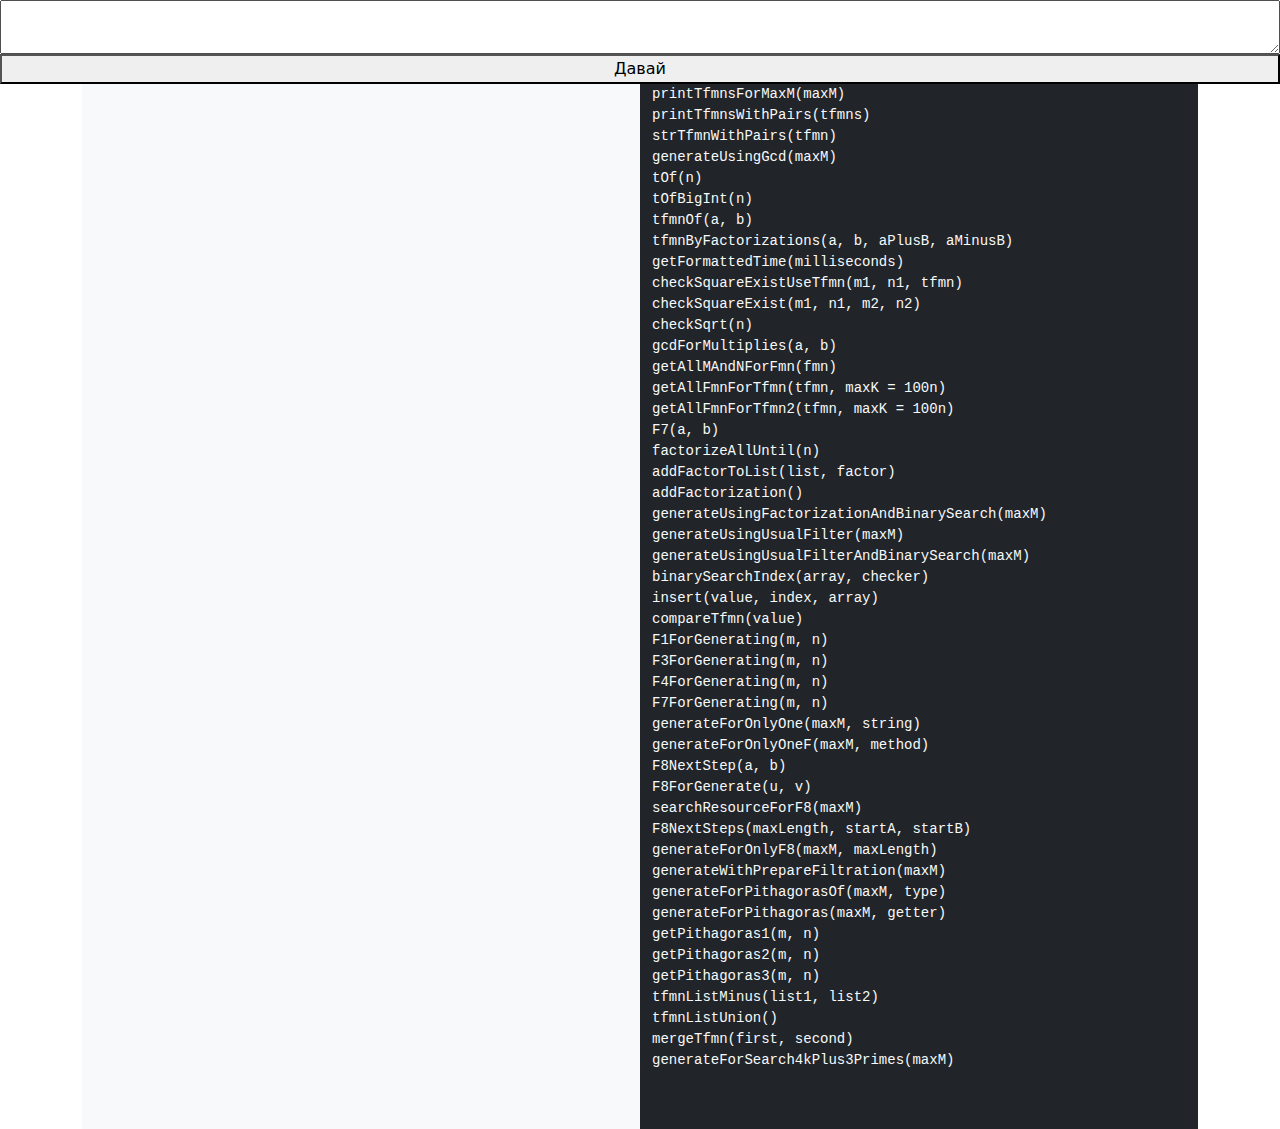
==== Console/index.html @ f6f9de38 "Added console" ====
<!DOCTYPE html>
<html lang="en">
<head>
    <meta charset="UTF-8">
    <meta http-equiv="X-UA-Compatible" content="IE=edge">
    <meta name="viewport" content="width=device-width, initial-scale=1.0">
    <title>MagicSquare</title>
    <link rel="stylesheet" href="../bootstrap-5/css/bootstrap.min.css">
    <link rel="stylesheet" href="../css/main.css">
</head>

<body>



    <textarea id = "input">
    </textarea>
    <button id = "startButton">
        Давай
    </button>
    <div class="container">
        <div class="row">
            <div id = "output" class="col-6 bg-light text-dark">

            </div>
            <div class="col-6 bg-dark text-light">
                <pre>
<code>printTfmnsForMaxM(maxM)
printTfmnsWithPairs(tfmns)
strTfmnWithPairs(tfmn)
generateUsingGcd(maxM)
tOf(n)
tOfBigInt(n)
tfmnOf(a, b)
tfmnByFactorizations(a, b, aPlusB, aMinusB)
getFormattedTime(milliseconds)
checkSquareExistUseTfmn(m1, n1, tfmn)
checkSquareExist(m1, n1, m2, n2)
checkSqrt(n)
gcdForMultiplies(a, b)
getAllMAndNForFmn(fmn)
getAllFmnForTfmn(tfmn, maxK = 100n)
getAllFmnForTfmn2(tfmn, maxK = 100n)
F7(a, b)
factorizeAllUntil(n)
addFactorToList(list, factor)
addFactorization()
generateUsingFactorizationAndBinarySearch(maxM)
generateUsingUsualFilter(maxM)
generateUsingUsualFilterAndBinarySearch(maxM)
binarySearchIndex(array, checker)
insert(value, index, array)
compareTfmn(value)
F1ForGenerating(m, n)
F3ForGenerating(m, n)
F4ForGenerating(m, n)
F7ForGenerating(m, n)
generateForOnlyOne(maxM, string)
generateForOnlyOneF(maxM, method)
F8NextStep(a, b)
F8ForGenerate(u, v)
searchResourceForF8(maxM)
F8NextSteps(maxLength, startA, startB)
generateForOnlyF8(maxM, maxLength)
generateWithPrepareFiltration(maxM)
generateForPithagorasOf(maxM, type)
generateForPithagoras(maxM, getter)
getPithagoras1(m, n)
getPithagoras2(m, n)
getPithagoras3(m, n)
tfmnListMinus(list1, list2)
tfmnListUnion()
mergeTfmn(first, second)
generateForSearch4kPlus3Primes(maxM)
                    </code>
                </pre>
            </div>
        </div>
    </div>


    <script src="../jQuery/jQuery.js"></script>
    <script src="../js/math.js"></script>
    <script src="../js/polynomials.js"></script>
    <script src="../js/polynomials2.js"></script>
    <script src="../js/multiply/square.js"></script>
    <script src="../js/rsa.js"></script>
    <script src="../js/generator.js"></script>
    <script>
        console.logs = [];
        const clog = console.log.bind(console);
        console.log = (...args) => {
            console.logs.push(args.toString())
            drawLogs(console.logs)
            clog(args.toString());
        }

        document.getElementById("startButton").onclick = () => {
            let input = document.getElementById("input")
            let output = document.getElementById("output")
            let text = input.value
            input.value = ""
            let result = eval(text)
            console.log(result)
        }

        let drawLogs = (logs) => {
            let output = document.getElementById("output")
            output.innerHTML = ""
            for (let log of logs) {
                let elem = document.createElement('div')
                elem.innerText = log
                elem.style.border = "1px solid #123456"
                elem.style.margin = "2px"
                elem.style.padding = "1px"
                output.prepend(elem)
            }
        }

        document.addEventListener('keydown', function(event) {
            if (event.key == 'Enter') {
                document.getElementById("startButton").click()
                event.preventDefault()
            }
        });
    </script>
</body>


</html>
---- css/main.css ----
@media (max-width: 1200px){
    .content{
        flex-direction: column;
    }

    #leftPanel {
        position: fixed;
        bottom: 0px;
        width: 100%;
        height: 30%;
        display: flex;
        flex-direction: row !important;
        overflow: scroll;
    }

    #leftPanel h6 {
        display: none;
    }

    #square {
        position: absolute !important;
        right: 20% !important;
    }

    .squareElement {
        width: 120px !important;
        height: 120px !important;
        line-height: 120px !important;
        font-size: medium !important;
    }
}

body {
    display: flex;
    flex-direction: column;
    margin: 0;
}

input {
    cursor:text !important;
}

input:focus {
    outline: 1px solid white !important;
}

.content {
    display: flex;
    flex-direction: row;
    flex: 1;
}

.leftPanel{
    width: 50%;
}

.squareLine {
    display: flex;
}

.squareElement {
    box-sizing: border-box;
    margin-top: 2px;
    margin-left: 2px;
    width: 180px;
    height: 180px;
    line-height: 180px;
    text-align: center;
    font-size: larger;
    border: 1px black solid;
    -moz-user-select: none;
    -khtml-user-select: none;
    -webkit-user-select: none;
    user-select: none;
}

#square {
    position: fixed;
    right: 1%;
    top: 10%;
    align-self: center;
    width: 50%;
}

.square {
    display: flex;
    flex-direction: column;
    justify-content: center;
    align-items: center;
}

.red {
    color: red;
    font-weight: bold;
    border-color: red;
    border-width: 2px;
}

.row button {
    margin: 1px 2px;
}

.row {
    padding-left: 0px;
    padding-right: 0px;
    margin-left: 0px;
    margin-right: 0px;
}

.col {
    margin-left: 0px;
    margin-right: 0px;
}

div.btn:hover, input.btn:hover {
    color: #f8f9fa;
    background-color: #212529;
}

div.btn{
    margin: 1px 2px;
    cursor: default;
}

.step-sm {
    margin-top: 1px;
}

.step-lg {
    margin-top: 15px;
}

.square-container {
    display: flex;
    flex-direction: row;
    align-items: center;
}

.square-wrapper {
    display: flex;
    flex-direction: column;
    align-items: center;
    justify-content: center;
    margin: 20px;
}

.small-input {
    width: 60px;
    font-size: 24px;
}
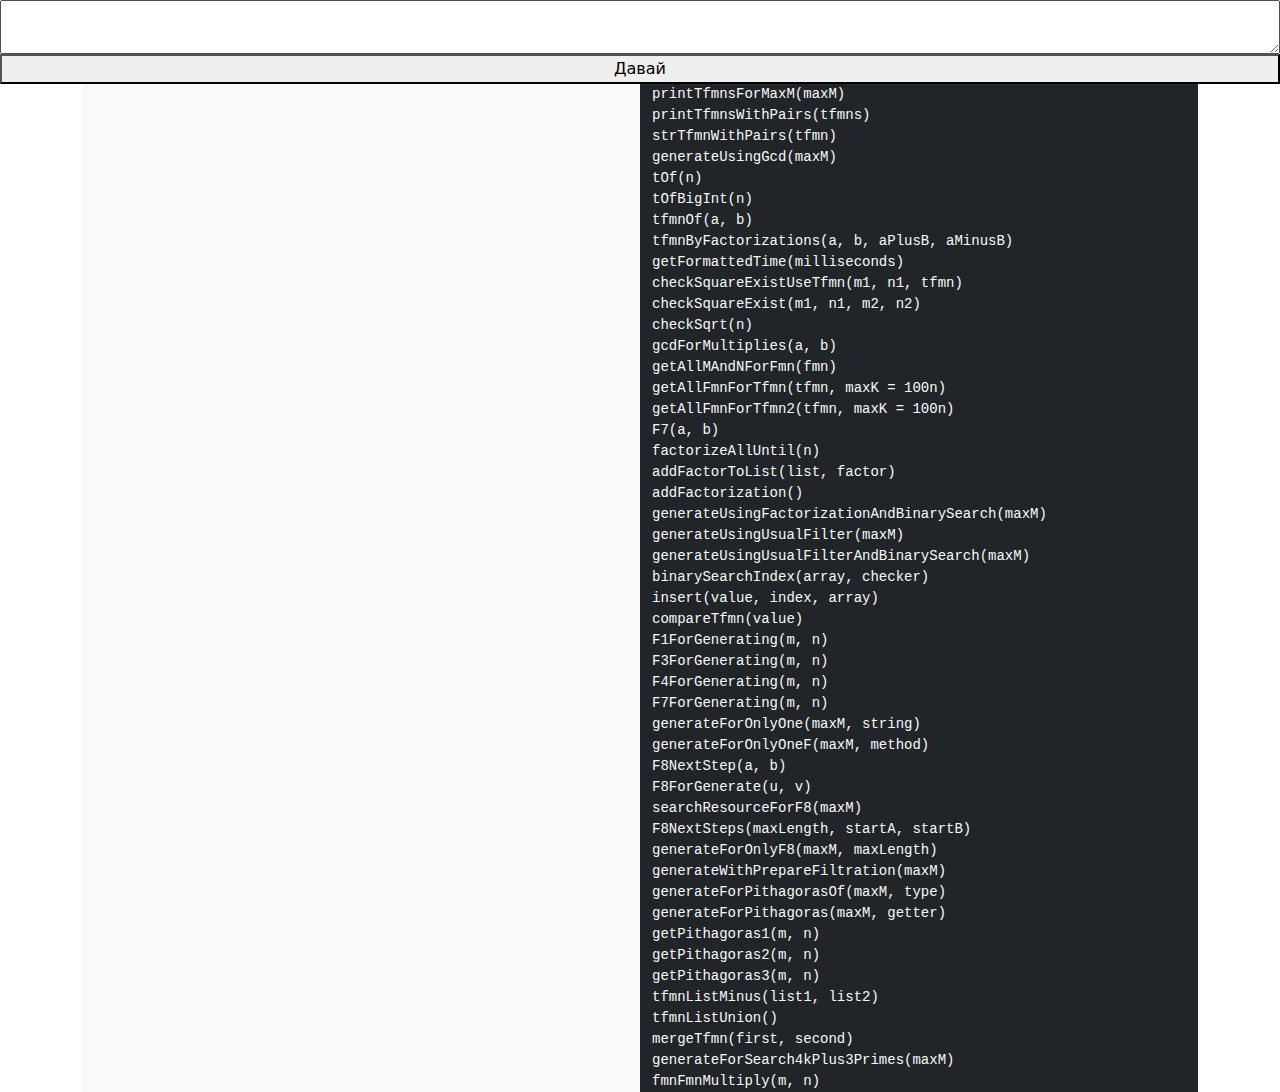
==== commit ac822005: "New method, updated console" ====
--- a/Console/index.html
+++ b/Console/index.html
@@ -10,22 +10,38 @@
 </head>
 
 <body>
+<textarea id="input">
+    </textarea>
+<button id="startButton">
+    Давай
+</button>
+<div class="container">
+    <div class="row">
+        <div id="output" class="col-6 bg-light text-dark text-wrap">
+
+        </div>
+        <div class="col-6 bg-dark text-light">
+            <code id="funcs" class="text-light"></code>
+        </div>
+    </div>
+</div>
 
 
+<script src="../jQuery/jQuery.js"></script>
+<script src="../js/math.js"></script>
+<script src="../js/common.js"></script>
+<script src="../js/polynomials.js"></script>
+<script src="../js/polynomials2.js"></script>
+<script src="../js/multiply/square.js"></script>
+<script src="../js/rsa.js"></script>
+<script src="../js/generator.js"></script>
+<script>
+    console.logs = [];
+    const clog = console.log.bind(console);
+    const error = console.error.bind(console);
+    const clear = console.clear.bind(console);
 
-    <textarea id = "input">
-    </textarea>
-    <button id = "startButton">
-        Давай
-    </button>
-    <div class="container">
-        <div class="row">
-            <div id = "output" class="col-6 bg-light text-dark">
-
-            </div>
-            <div class="col-6 bg-dark text-light">
-                <pre>
-<code>printTfmnsForMaxM(maxM)
+    funcs = `printTfmnsForMaxM(maxM)
 printTfmnsWithPairs(tfmns)
 strTfmnWithPairs(tfmn)
 generateUsingGcd(maxM)
@@ -72,58 +88,104 @@
 tfmnListUnion()
 mergeTfmn(first, second)
 generateForSearch4kPlus3Primes(maxM)
-                    </code>
-                </pre>
-            </div>
-        </div>
-    </div>
+fmnFmnMultiply(m, n)`.split('\n')
 
+    let jsongify = (data) => JSON.stringify(data, (key, value) =>
+        typeof value === "bigint" ? value.toString() + "n" : value
+    )
 
-    <script src="../jQuery/jQuery.js"></script>
-    <script src="../js/math.js"></script>
-    <script src="../js/polynomials.js"></script>
-    <script src="../js/polynomials2.js"></script>
-    <script src="../js/multiply/square.js"></script>
-    <script src="../js/rsa.js"></script>
-    <script src="../js/generator.js"></script>
-    <script>
-        console.logs = [];
-        const clog = console.log.bind(console);
-        console.log = (...args) => {
-            console.logs.push(args.toString())
-            drawLogs(console.logs)
-            clog(args.toString());
+    for (let func of funcs) {
+        let keeper = document.createElement("div")
+        keeper.innerText = func
+        keeper.onclick = () => {
+            let input = document.getElementById("input")
+            input.value = func
         }
+        document.getElementById("funcs").append(keeper)
+    }
 
-        document.getElementById("startButton").onclick = () => {
-            let input = document.getElementById("input")
-            let output = document.getElementById("output")
-            let text = input.value
-            input.value = ""
-            let result = eval(text)
-            console.log(result)
+    let index = -1;
+
+    console.log = (...args) => {
+        console.logs.push({
+            type: "message",
+            message: args.toString()
+        })
+        drawLogs(console.logs)
+        clog(args.toString());
+    }
+
+    console.error = (...args) => {
+        console.logs.push({
+            type: "error",
+            message: args.toString()
+        })
+        drawLogs(console.logs)
+        error(args.toString());
+    }
+
+    console.clear = (...args) => {
+        console.logs.length = length;
+        drawLogs(console.logs);
+        error(args.toString());
+    }
+
+    console.input = (...args) => {
+        console.logs.push({
+            type: "input",
+            message: args.toString()
+        })
+        drawLogs(console.logs);
+    }
+
+    console.result = (...args) => {
+        console.logs.push({
+            type: "result",
+            message: typeof args[0] == 'object' ? jsongify(args) : args.toString()
+        })
+        drawLogs(console.logs);
+    }
+
+    document.getElementById("startButton").onclick = () => {
+        let input = document.getElementById("input")
+        let text = input.value
+        console.input(text)
+        input.value = ""
+        let result = eval(text)
+        console.result(result)
+    }
+
+    let drawLogs = (logs) => {
+        let output = document.getElementById("output")
+        output.innerHTML = ""
+        for (let log of logs) {
+            let elem = document.createElement('div')
+            elem.innerText = log.message
+            elem.classList.add("text-wrap", "overflow-hidden")
+            if (log.type == "error") {
+                elem.classList.add("bg-danger")
+            } else if (log.type == "input") {
+                elem.classList.add("bg-info")
+                elem.classList.add("fst-italic")
+            } else if (log.type == "input") {
+                elem.classList.add("bg-success")
+                elem.classList.add("fw-bold")
+            }
+            output.prepend(elem)
         }
+    }
 
-        let drawLogs = (logs) => {
-            let output = document.getElementById("output")
-            output.innerHTML = ""
-            for (let log of logs) {
-                let elem = document.createElement('div')
-                elem.innerText = log
-                elem.style.border = "1px solid #123456"
-                elem.style.margin = "2px"
-                elem.style.padding = "1px"
-                output.prepend(elem)
-            }
+    document.addEventListener('keydown', function (event) {
+        if (event.key == 'Enter' && !event.shiftKey) {
+            document.getElementById("startButton").click()
+            event.preventDefault()
         }
-
-        document.addEventListener('keydown', function(event) {
-            if (event.key == 'Enter') {
-                document.getElementById("startButton").click()
-                event.preventDefault()
-            }
-        });
-    </script>
+        if (event.key == '') {
+            document.getElementById("startButton").click()
+            event.preventDefault()
+        }
+    });
+</script>
 </body>
 
 
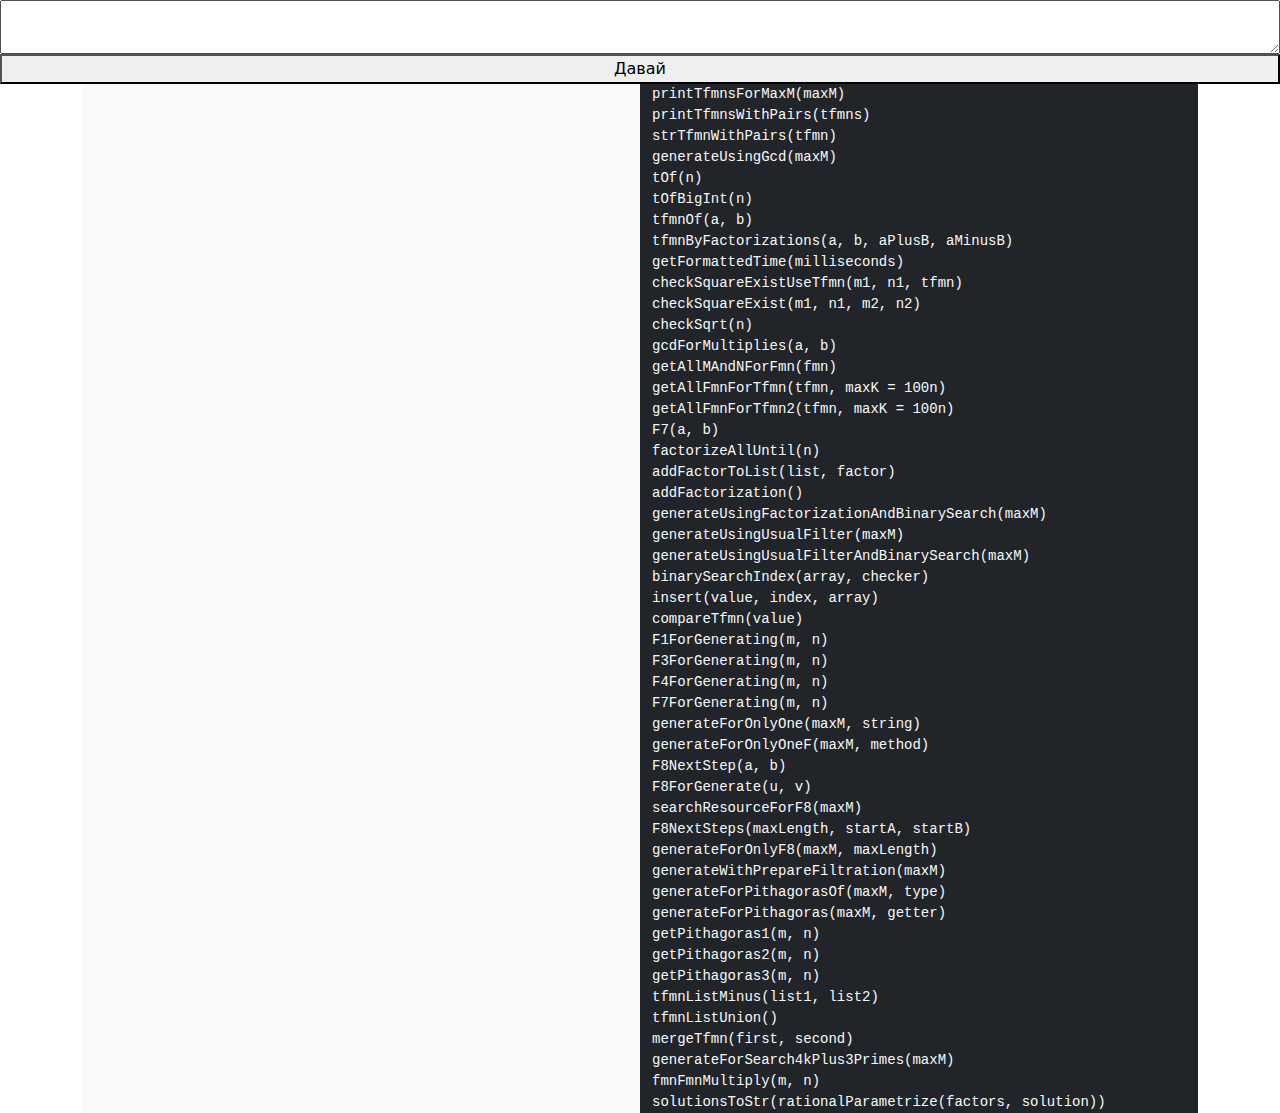
==== commit 2d4ca42c: "Added function for rational parametrization" ====
--- a/Console/index.html
+++ b/Console/index.html
@@ -88,7 +88,8 @@
 tfmnListUnion()
 mergeTfmn(first, second)
 generateForSearch4kPlus3Primes(maxM)
-fmnFmnMultiply(m, n)`.split('\n')
+fmnFmnMultiply(m, n)
+solutionsToStr(rationalParametrize(factors, solution))`.split('\n')
 
     let jsongify = (data) => JSON.stringify(data, (key, value) =>
         typeof value === "bigint" ? value.toString() + "n" : value
@@ -171,6 +172,10 @@
                 elem.classList.add("bg-success")
                 elem.classList.add("fw-bold")
             }
+            elem.onclick = () => {
+                let input = document.getElementById("input")
+                input.value = elem.innerText
+            }
             output.prepend(elem)
         }
     }
